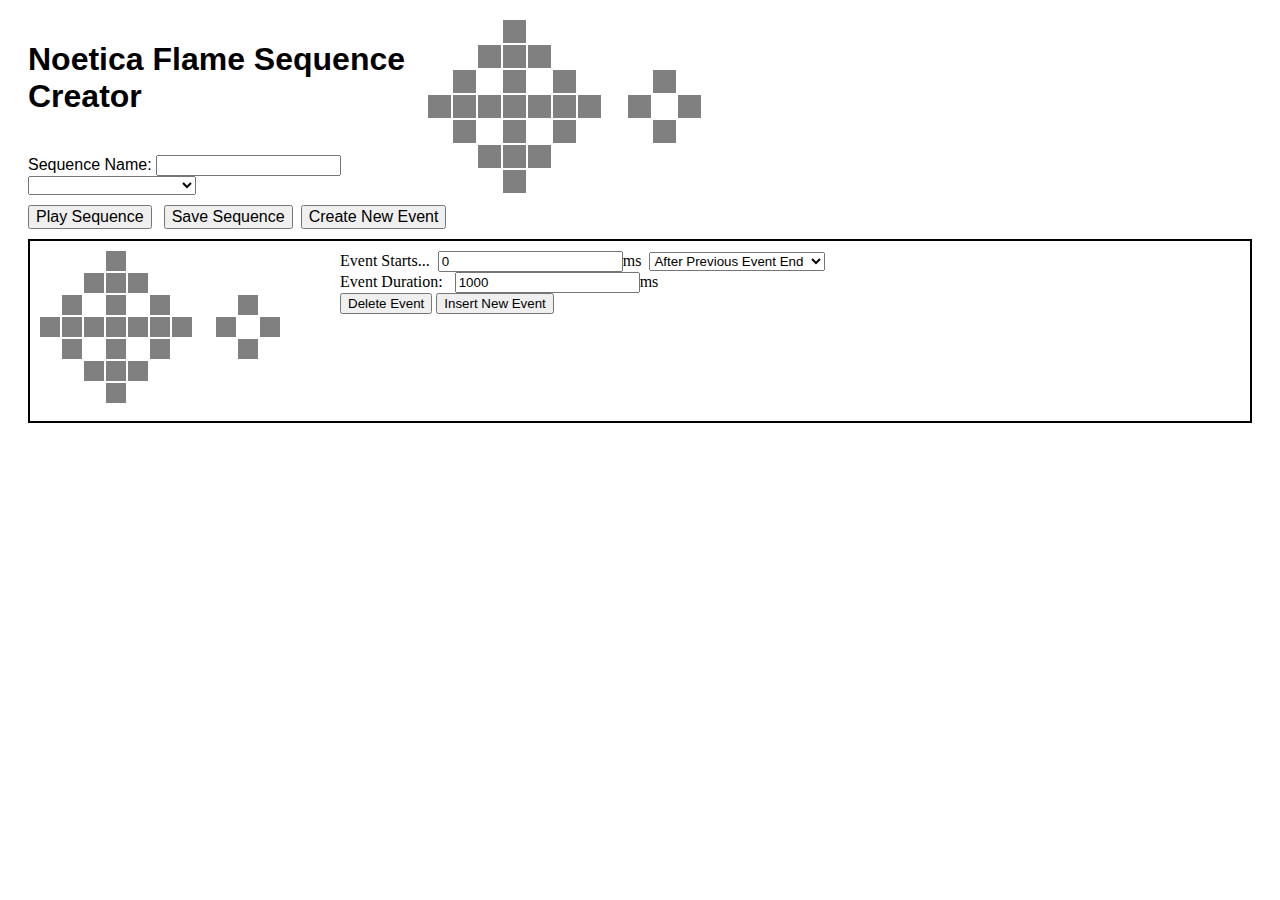
==== Flames/flame_editor.html @ 0962b21a "Merge branch 'master' of https://github.com/FlamingLotusGirls/Noetica" ====
<!doctype html>

<html lang="en">
<head>
  <meta charset="utf-8">

  <title>Noetica Hydraulics Test</title>
  <meta name="description" content="Flame Sequence Creator/Editor">

  <!--
  <link rel="stylesheet" href="css/styles.css">
  ->

  <!--[if lt IE 9]>
    <script src="https://cdnjs.cloudflare.com/ajax/libs/html5shiv/3.7.3/html5shiv.js"></script>
  <!--[endif]-->
</head>
<style>
.poofer {background-color:grey; width:20px; height:20px; position:absolute;}
.poofer.active {background-color:orange;}
.top-button {font-size:12pt; font-family:sans-serif}
h1 {font-family:sans-serif}

</style>


<body>
<div style="margin:20px">
<div>
    <div style="float:left; width:400px">
    <h1>Noetica Flame Sequence Creator </h1>
    </div>
    <div id="BigNoetica" style="margin-left:400px; position:relative;">
    </div>
</div>
  <!-- Should be able to create new ones, or edit ones that you've already created.-->
  <div id="topControls" style="width: 100%; overflow: hidden;">
  <button type="button" id="createSequenceButton">Create New Sequence</button>
  <button type="button" id="modifySequenceButton">Modify Existing Sequence</button><br>
  </div>
  
  <div id="createSequenceDiv">
      <span name="sequenceDiv" class="top-button" style="margin-bottom:10px">Sequence Name:&nbsp;<input type="text" length="40" id="sequenceName"></input> <br></span>
      <select id="sequenceSelect">
        <option value="none" id="none"></option>
        <option value="createNew">Create New Sequence...</option>
      </select>
      <div name="playDiv" style="margin-top:10px"><button type="button" class="top-button" onclick="playSequence()">Play Sequence</button> &nbsp;
      <button type="button" id="saveSequenceButton" class="top-button"> Save Sequence </button>&nbsp;
      <button type="button" id="createEventButton" class="top-button"> Create New Event </button>
      </div>
      <div id="EventTemplate" style="display:none; height:160px; border-width:2px; border-style:solid; margin-top:10px; padding:10px" >   
          <span id="eventId"></span>
          <div style="width:800px; height:150px; display:table">
            <div style="display:table-row">
              <div id="NoeticaContainer" style="position:relative; height:150px; display:table-cell; width:300px">
              </div>
              <div style="display:table-cell">
                  Event Starts... &nbsp;<input id="startDelay" type="number" length = "4" width="40" value="0"/>ms&nbsp;
                  <select id="eventStart">
                     <option value="afterPreviousEnd" selected="true">After Previous Event End</option>
                     <option value="afterPreviousStart">After Previous Event Start</option>
                     <option value="absoluteTime">After Sequence Start </option>
                  </select> &nbsp;
                  <br>
                  Event Duration: &nbsp; <input id="duration" type="number" length="4" value="1000" maxvalue="5000"/>ms
                  <div>
                    <button type="button" class="deleteEventButton">Delete Event</button>
                    <button type="button" class="insertEventButton">Insert New Event</button>
                  </div>
              </div
            </div>
          </div>
      </div>
  </div>
  <div id="modifySequenceDiv">
  </div>
  </div>
</body>
</html>

<script type="text/javascript" src="jquery-1.4.3.min.js"></script>

<script type="text/javascript">

var gSequences = []

console.log("TESTING TESTING");
$(document).ready(function() {
    console.log("READY called");
    $("#modifySequenceButton").hide()
    $("#createSequenceButton").hide()
    $("#modifySequenceDiv").hide()
//    $("#createSequenceDiv").hide()

    insertNoeticaImage($("#BigNoetica"), 25, false);
    createEvent(null);
    getSequences();
//    test1()
});


function insertNoeticaImage(parentDiv, boxWidth, allowClicks) {
    // add the damn poofers
    for (i=0; i<7; i++){
        for (j=0; j<11; j++){
            var newDiv = $("<div class='poofer'>");
            newDiv.width(boxWidth-2);
            newDiv.height(boxWidth-2);
            if (allowClicks) {
                newDiv.addClass("pooferActive");
            }
            
            newDiv.css({top: boxWidth*i, left: boxWidth*j});
            if (i==0 && j==3){
                newDiv.attr("id", "NN");
            } else if (i==1) {
                if (j==2){
                    newDiv.attr("id", "NW");
                } else if (j==3){
                    newDiv.attr("id", "NT");
                } else if (j==4){
                    newDiv.attr("id", "NE");
                }
            } else if (i==2) {
                if (j==1) {
                    newDiv.attr("id", "WN");
                } else if (j==3){
                    newDiv.attr("id", "TN");
                } else if (j==5){
                    newDiv.attr("id", "EN");
                } else if (j==9){
                    newDiv.attr("id", "BN");
                }
            } else if (i==3) {
                if (j==0){
                    newDiv.attr("id", "WW");
                } else if (j==1){
                    newDiv.attr("id", "WT");
                } else if (j==2){
                    newDiv.attr("id", "TW");
                } else if (j==3){
                    newDiv.attr("id", "TT");
                } else if (j==4){
                    newDiv.attr("id", "TE");
                } else if (j==5){
                    newDiv.attr("id", "ET");
                } else if (j==6){
                    newDiv.attr("id", "EE");
                } else if (j==8){
                    newDiv.attr("id", "BW");
                } else if (j==10){
                    newDiv.attr("id", "BE");
                }
            } else if (i==4) {
                if (j==1) {
                    newDiv.attr("id", "WS");
                } else if (j==3){
                    newDiv.attr("id", "TS");
                } else if (j==5){
                    newDiv.attr("id", "ES");
                } else if (j==9){
                    newDiv.attr("id", "BS");
                }
            } else if (i==5) {
                if (j==2){
                    newDiv.attr("id", "SW");
                } else if (j==3){
                    newDiv.attr("id", "ST");
                } else if (j==4){
                    newDiv.attr("id", "SE");
                }
            } else if (i==6 && j==3){
                newDiv.attr("id", "SS");
            }
            // Only add the ones that have poofers in them
            if (newDiv.attr("id") != ""){
                parentDiv.append(newDiv);
            }
        }
    }
}

$("#createSequenceButton").click(function(){
    $("#createSequenceDiv").show();
});



function createEvent(sibling){
    // clone, and remove template identification
    var newEvent = $("#EventTemplate").clone();
    newEvent.addClass("Event");
    newEvent.attr("id", "Event");
    insertNoeticaImage(newEvent.find("#NoeticaContainer"), 22, true);
    
    // add to DOM, show
    var parent
    if (!sibling) {
        parent = $("#EventTemplate").parent();
        parent.append(newEvent);
    } else {
        newEvent.insertAfter(sibling);
    }
    newEvent.show();
    return newEvent;
}

function deleteEvents(){
    var events = $(".Event");
    events.remove();
}

$(".insertEventButton").live('click', function(){
    var sibling = $(this).parents("#Event");
    createEvent($(sibling));
});
    
$("#createEventButton").click(function(){
    createEvent(null);
});

$(".deleteEventButton").live("click", function(){
    var thisDelete = $(this);
    var parentEvent = thisDelete.parents(".Event");
    parentEvent.remove()
});

// XXX FIXME - I'm not saving the information in gSequence data. Once you've moved off your 
// sequence, you're lost.
// I'm also not honoring the modify attribute
$("#saveSequenceButton").click(function() {
    var jsonStr = serializeSequence();
    $.ajax({
        type: 'POST',
        data: {"patternData":jsonStr},
        url:"http://localhost:5000/flame/patterns",
        success: function(data, status, req) {
            console.log("Save sequence success!");
        }
    });   
});

// XXX page reload on post??
var newSequenceId = 1;

$("#sequenceSelect").live('change', function(){
    var currentSelection = $(this).val();
    if (currentSelection == "createNew") {
        var newSequenceName = "Sequence " + newSequenceId++;
        var sequence = createEmptySequence(newSequenceName);
        gSequences.push(sequence);
        $(this).append($('<option>', { value:newSequenceName, text:newSequenceName }));
        populateSequence(sequence);
        $(this).val(newSequenceName);
        
        // now hide the 'none' option, if needed
        hideNone()
    } else if (currentSelection == "none") {
        // explicit do nothing... this should only happen if there are no other sequences
    } else {
        var selectedSequence = null; 
        for (var i=0; i<gSequences.length; i++) {
            var sequence = gSequences[i];
            if (sequence["name"] == currentSelection) {
                selectedSequence = sequence;
                break;
            }
        }
        if (selectedSequence != null) {
            populateSequence(selectedSequence);
        } else {
            console.log("No corresponding sequence for selected name!!!");
        }
    }
});

function createEmptySequence(name){
    return {"name": name, "events":[], "modifiable":true};
}


$(".pooferActive").live('click', function(){
    curThis = $(this);
    if (curThis.hasClass('active')) {
        curThis.removeClass('active');
    } else {
        curThis.addClass('active');
    }
});

// hide the blank select option
function hideNone() {
    var noneOption = $("#sequenceSelect").find('option[value="none"]');
    if (!$(noneOption).hasClass("hidden")) {
        $(noneOption).addClass("hidden");
        $(noneOption).wrap("<span/>");
    }
}
function getSequences(){
    $.ajax({
        type: 'GET',
        url:"http://localhost:5000/flame/patterns",
        success: function(data, status, req) {
            gSequences = data;
            if (data.length > 0) {
                // populate sequence drop down
                var sequenceSelect = $("#sequenceSelect")
                for (var i=0; i<data.length; i++) {
                    var sequenceName = data[i]["name"]
                    sequenceSelect.prepend($('<option>', { value:sequenceName, text:sequenceName }));
                }
                // hide blank option
                hideNone()
                // populate from selected option
                populateSequence(gSequences[0]);
                
                // select correct option
                sequenceSelect.val(gSequences[0]["name"]);
            }
        }
    });
}

function populateSequence(sequence){
    deleteEvents();
    // Go through sequence, populating the event fields
    // Everything is after the last, unless it can't be
    $('#sequenceName').val(sequence["name"]);
    var events = sequence["events"];
    var prevStartTime = 0;
    var prevEndTime = 0;
    for (var j=0; j<events.length; j++) {
        var event = events[j];
        // clear events
        // create new event
        newEvent = createEvent(null);
        var ids = event["ids"]
        for (var k=0; k<ids.length; k++){
            var pooferId = ids[k];
            var poofer = newEvent.find("#" + pooferId);
            $(poofer).addClass('active');              
        }
        var startTime = event["startTime"];
        var duration = event["duration"];
        var startTimeType;
        var startTimeModified;
        if (startTime > prevEndTime) {
            startTimeModified = startTime-prevEndTime;
            startTimeType = "afterPreviousEnd";
        } else if (startTime > prevStartTime) {
            startTimeModified = startTime - prevStartTime;
            startTimeType = "afterPreviousStart";
        } else {
            startTimeModified = startTime;
            startTimeType = "absoluteTime";
        }
        prevStartTime = startTime;
        prevEndTime = startTime + duration;
        newEvent.find("#duration").val(event["duration"]);
        newEvent.find("#startDelay").val(startTimeModified); 
        newEvent.find("select#eventStart").val(startTimeType);
    }
}

function test1(){
    var sequence = {"name":"foobar","events":[{"ids":["NW","NT","NE"],"startTime":0,"duration":1000},{"ids":["EN","ET","ES"],"startTime":3000,"duration":1000}]};
    populateSequence(sequence);
} 

function playSequence(){
    // create stop and start events for each Event in the sequence
    var events = $('.Event');
    var prevStartTime = 0;
    var prevEndTime = 0;
    var eventList = [];
    for (var i=0; i<events.length; i++){
        var theEvent = $(events[i]);
        var startTimeType = theEvent.find('select#eventStart');
        console.log(startTimeType.val());
        var startTime = parseInt(theEvent.find('#startDelay').val());
        var duration = parseInt(theEvent.find('#duration').val());
        if (startTimeType.val() == 'afterPreviousStart'){
            startTime = prevStartTime + startTime;
        } else if (startTimeType.val() == 'afterPreviousEnd'){
            startTime = prevEndTime + startTime;
        } else if (startTimeType.val() == 'absoluteTime') {
            startTime = startTime; // noop
        } else {
            console.log("unknown start time type: " + startTime.val());
        }
        var endTime = startTime + duration;
        prevStartTime = startTime;
        prevEndTime   = endTime;
        myObjStart = {"time":startTime, "type":"start", "event":theEvent};
        myObjEnd   = {"time":endTime, "type":"end", "event":theEvent};
        eventList.push(myObjStart);
        eventList.push(myObjEnd);
    }
    // sort in ascending order
    eventList.sort(function(event1, event2){ return event1["time"] - event2["time"]; });
    setTimeout(function(){drawFrame(eventList, 0)}, 1);
}

function drawFrame(eventList, curIdx) {
    var nEvents = eventList.length;
    if (curIdx >= nEvents) {
        return;
    }
    var curEvent = eventList[curIdx];
    var activePoofers = curEvent["event"].find(".poofer.active");
    var bigNoetica = $('#BigNoetica');
    var onOff = (curEvent["type"] == "start");
    for (var i=0; i<activePoofers.length; i++){
        var poofer = activePoofers[i];
        var pooferId = '#' + $(poofer).attr("id");
        var bigPoofer = bigNoetica.find(pooferId);
        if (onOff) {
            if (!bigPoofer.hasClass('active')) {
                bigPoofer.addClass('active');
            }
        } else {
            if (bigPoofer.hasClass('active')){
                bigPoofer.removeClass('active');
            }
        }
    }
    
    if (curIdx + 1 < nEvents) {
        var timeout = eventList[curIdx+1]["time"] - curEvent["time"];
        setTimeout(function(){drawFrame(eventList, curIdx+1)}, timeout);
    }
}

function serializeSequence() {
    var events = $('.Event');
    var prevStartTime = 0;
    var prevEndTime = 0;
    var eventList = [];
    console.log("events length is " + events.length);
    for (var i=0; i<events.length; i++){
        console.log("processing event " + i );
        var theEvent = $(events[i]);
        var startTimeType = theEvent.find('select#eventStart');
        var startTime = parseInt(theEvent.find('#startDelay').val());
        var duration = parseInt(theEvent.find('#duration').val());
        if (startTimeType.val() == 'afterPreviousStart'){
            startTime = prevStartTime + startTime;
        } else if (startTimeType.val() == 'afterPreviousEnd'){
            startTime = prevEndTime + startTime;
        } else if (startTimeType.val() == 'absoluteTime') {
            startTime = startTime; // noop
        } else {
            console.log("unknown start time type: " + startTime.val());
        }
        
        var activePoofers = theEvent.find(".poofer.active");
        var idList = [];
        for (var j=0; j<activePoofers.length; j++) {
            var poofer = activePoofers[j];
            var pooferId = $(poofer).attr("id");
            idList.push(pooferId)
        }
        pooferEvent = {"ids":idList, "startTime":startTime, "duration":duration};
        eventList.push(pooferEvent);
        var endTime = startTime + duration;
        prevStartTime = startTime;
        prevEndTime   = endTime;
    }    
    // sort in ascending order
    eventList.sort(function(event1, event2){ return event1["startTime"] - event2["startTime"]; });
    var sequence = {"name":$("#sequenceName").val(), "events":eventList};
    console.log(sequence);
    return JSON.stringify(sequence);
}

</script>
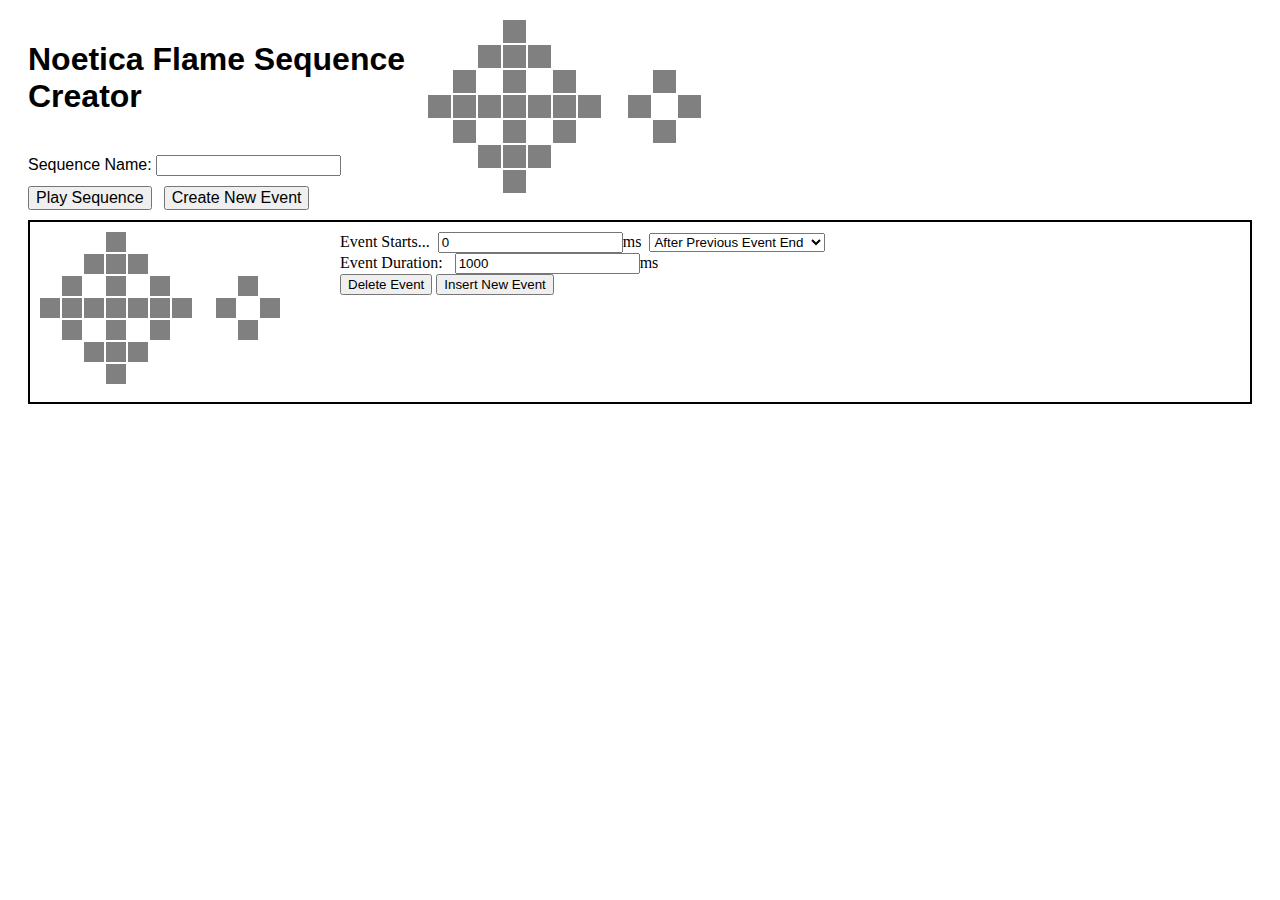
==== commit 0a6b49c5: "add in architectural support, startup code" ====
--- a/Flames/flame_editor.html
+++ b/Flames/flame_editor.html
@@ -40,13 +40,8 @@
   </div>
   
   <div id="createSequenceDiv">
-      <span name="sequenceDiv" class="top-button" style="margin-bottom:10px">Sequence Name:&nbsp;<input type="text" length="40" id="sequenceName"></input> <br></span>
-      <select id="sequenceSelect">
-        <option value="none" id="none"></option>
-        <option value="createNew">Create New Sequence...</option>
-      </select>
+      <span name="sequenceDiv" class="top-button" style="margin-bottom:10px">Sequence Name:&nbsp;<input type="text" length="40"></input> <br></span>
       <div name="playDiv" style="margin-top:10px"><button type="button" class="top-button" onclick="playSequence()">Play Sequence</button> &nbsp;
-      <button type="button" id="saveSequenceButton" class="top-button"> Save Sequence </button>&nbsp;
       <button type="button" id="createEventButton" class="top-button"> Create New Event </button>
       </div>
       <div id="EventTemplate" style="display:none; height:160px; border-width:2px; border-style:solid; margin-top:10px; padding:10px" >   
@@ -83,8 +78,6 @@
 
 <script type="text/javascript">
 
-var gSequences = []
-
 console.log("TESTING TESTING");
 $(document).ready(function() {
     console.log("READY called");
@@ -95,8 +88,6 @@
 
     insertNoeticaImage($("#BigNoetica"), 25, false);
     createEvent(null);
-    getSequences();
-//    test1()
 });
 
 
@@ -160,7 +151,7 @@
                 } else if (j==5){
                     newDiv.attr("id", "ES");
                 } else if (j==9){
-                    newDiv.attr("id", "BS");
+                    newDiv.attr("id", "BT");
                 }
             } else if (i==5) {
                 if (j==2){
@@ -185,7 +176,21 @@
     $("#createSequenceDiv").show();
 });
 
-
+$("#addThingButton").live("click", function(){
+    var newThing = $("#ThingerTemplate").clone();
+    newThing.attr("id", "Thinger");
+    
+    var parentEvent = $(this).parents(".Event");
+    var last = parentEvent.find("#Thinger:last");
+    newThing.insertAfter(last);
+    
+});
+
+$("#deleteThingButton").live("click", function(){
+    var thisDelete = $(this);
+    var parentThinger = thisDelete.parents("#Thinger");
+    parentThinger.remove();
+});
 
 function createEvent(sibling){
     // clone, and remove template identification
@@ -203,12 +208,6 @@
         newEvent.insertAfter(sibling);
     }
     newEvent.show();
-    return newEvent;
-}
-
-function deleteEvents(){
-    var events = $(".Event");
-    events.remove();
 }
 
 $(".insertEventButton").live('click', function(){
@@ -218,6 +217,18 @@
     
 $("#createEventButton").click(function(){
     createEvent(null);
+    
+    /*
+    // clone, and remove template identification
+    var newEvent = $("#EventTemplate").clone();
+    newEvent.attr("id", "Event");
+    insertNoeticaImage(newEvent.find("#NoeticaContainer"), 22, true);
+    
+    // add to DOM, show
+    var parent = $("#EventTemplate").parent()
+    parent.append(newEvent);
+    newEvent.show();
+    */
 });
 
 $(".deleteEventButton").live("click", function(){
@@ -226,59 +237,15 @@
     parentEvent.remove()
 });
 
-// XXX FIXME - I'm not saving the information in gSequence data. Once you've moved off your 
-// sequence, you're lost.
-// I'm also not honoring the modify attribute
-$("#saveSequenceButton").click(function() {
-    var jsonStr = serializeSequence();
-    $.ajax({
-        type: 'POST',
-        data: {"patternData":jsonStr},
-        url:"http://localhost:5000/flame/patterns",
-        success: function(data, status, req) {
-            console.log("Save sequence success!");
-        }
-    });   
-});
-
-// XXX page reload on post??
-var newSequenceId = 1;
-
-$("#sequenceSelect").live('change', function(){
-    var currentSelection = $(this).val();
-    if (currentSelection == "createNew") {
-        var newSequenceName = "Sequence " + newSequenceId++;
-        var sequence = createEmptySequence(newSequenceName);
-        gSequences.push(sequence);
-        $(this).append($('<option>', { value:newSequenceName, text:newSequenceName }));
-        populateSequence(sequence);
-        $(this).val(newSequenceName);
-        
-        // now hide the 'none' option, if needed
-        hideNone()
-    } else if (currentSelection == "none") {
-        // explicit do nothing... this should only happen if there are no other sequences
+$("#eventType").live('change', function(){
+    var pooferSelection = $(this).parents("#Thinger").find("#PooferSelect");
+    console.log("value is " + $(this).val());
+    if ($(this).val() == "Poof") {
+        pooferSelection.show();
     } else {
-        var selectedSequence = null; 
-        for (var i=0; i<gSequences.length; i++) {
-            var sequence = gSequences[i];
-            if (sequence["name"] == currentSelection) {
-                selectedSequence = sequence;
-                break;
-            }
-        }
-        if (selectedSequence != null) {
-            populateSequence(selectedSequence);
-        } else {
-            console.log("No corresponding sequence for selected name!!!");
-        }
-    }
-});
-
-function createEmptySequence(name){
-    return {"name": name, "events":[], "modifiable":true};
-}
-
+        pooferSelection.hide();
+    }    
+});
 
 $(".pooferActive").live('click', function(){
     curThis = $(this);
@@ -288,85 +255,6 @@
         curThis.addClass('active');
     }
 });
-
-// hide the blank select option
-function hideNone() {
-    var noneOption = $("#sequenceSelect").find('option[value="none"]');
-    if (!$(noneOption).hasClass("hidden")) {
-        $(noneOption).addClass("hidden");
-        $(noneOption).wrap("<span/>");
-    }
-}
-function getSequences(){
-    $.ajax({
-        type: 'GET',
-        url:"http://localhost:5000/flame/patterns",
-        success: function(data, status, req) {
-            gSequences = data;
-            if (data.length > 0) {
-                // populate sequence drop down
-                var sequenceSelect = $("#sequenceSelect")
-                for (var i=0; i<data.length; i++) {
-                    var sequenceName = data[i]["name"]
-                    sequenceSelect.prepend($('<option>', { value:sequenceName, text:sequenceName }));
-                }
-                // hide blank option
-                hideNone()
-                // populate from selected option
-                populateSequence(gSequences[0]);
-                
-                // select correct option
-                sequenceSelect.val(gSequences[0]["name"]);
-            }
-        }
-    });
-}
-
-function populateSequence(sequence){
-    deleteEvents();
-    // Go through sequence, populating the event fields
-    // Everything is after the last, unless it can't be
-    $('#sequenceName').val(sequence["name"]);
-    var events = sequence["events"];
-    var prevStartTime = 0;
-    var prevEndTime = 0;
-    for (var j=0; j<events.length; j++) {
-        var event = events[j];
-        // clear events
-        // create new event
-        newEvent = createEvent(null);
-        var ids = event["ids"]
-        for (var k=0; k<ids.length; k++){
-            var pooferId = ids[k];
-            var poofer = newEvent.find("#" + pooferId);
-            $(poofer).addClass('active');              
-        }
-        var startTime = event["startTime"];
-        var duration = event["duration"];
-        var startTimeType;
-        var startTimeModified;
-        if (startTime > prevEndTime) {
-            startTimeModified = startTime-prevEndTime;
-            startTimeType = "afterPreviousEnd";
-        } else if (startTime > prevStartTime) {
-            startTimeModified = startTime - prevStartTime;
-            startTimeType = "afterPreviousStart";
-        } else {
-            startTimeModified = startTime;
-            startTimeType = "absoluteTime";
-        }
-        prevStartTime = startTime;
-        prevEndTime = startTime + duration;
-        newEvent.find("#duration").val(event["duration"]);
-        newEvent.find("#startDelay").val(startTimeModified); 
-        newEvent.find("select#eventStart").val(startTimeType);
-    }
-}
-
-function test1(){
-    var sequence = {"name":"foobar","events":[{"ids":["NW","NT","NE"],"startTime":0,"duration":1000},{"ids":["EN","ET","ES"],"startTime":3000,"duration":1000}]};
-    populateSequence(sequence);
-} 
 
 function playSequence(){
     // create stop and start events for each Event in the sequence
@@ -432,47 +320,101 @@
     }
 }
 
-function serializeSequence() {
-    var events = $('.Event');
-    var prevStartTime = 0;
-    var prevEndTime = 0;
-    var eventList = [];
-    console.log("events length is " + events.length);
-    for (var i=0; i<events.length; i++){
-        console.log("processing event " + i );
-        var theEvent = $(events[i]);
-        var startTimeType = theEvent.find('select#eventStart');
-        var startTime = parseInt(theEvent.find('#startDelay').val());
-        var duration = parseInt(theEvent.find('#duration').val());
-        if (startTimeType.val() == 'afterPreviousStart'){
-            startTime = prevStartTime + startTime;
-        } else if (startTimeType.val() == 'afterPreviousEnd'){
-            startTime = prevEndTime + startTime;
-        } else if (startTimeType.val() == 'absoluteTime') {
-            startTime = startTime; // noop
-        } else {
-            console.log("unknown start time type: " + startTime.val());
-        }
-        
-        var activePoofers = theEvent.find(".poofer.active");
-        var idList = [];
-        for (var j=0; j<activePoofers.length; j++) {
-            var poofer = activePoofers[j];
-            var pooferId = $(poofer).attr("id");
-            idList.push(pooferId)
-        }
-        pooferEvent = {"ids":idList, "startTime":startTime, "duration":duration};
-        eventList.push(pooferEvent);
-        var endTime = startTime + duration;
-        prevStartTime = startTime;
-        prevEndTime   = endTime;
-    }    
-    // sort in ascending order
-    eventList.sort(function(event1, event2){ return event1["startTime"] - event2["startTime"]; });
-    var sequence = {"name":$("#sequenceName").val(), "events":eventList};
-    console.log(sequence);
-    return JSON.stringify(sequence);
-}
+
+$("#Branch").live('change',function(){
+    console.log("Branch change called!!");
+    var branch = $(this);
+    var poofers = branch.siblings("#Poofer");
+    //console.log(poofers);
+    var poofer = $(poofers[0]);
+    poofer.empty()
+    console.log(poofer)
+    var val = branch.val();
+    if (val == "North") {
+        poofer.append($("<option>")
+            .val("North")
+            .html("North"));
+        poofer.append($("<option>")
+            .val("East")
+            .html("East"));
+        poofer.append($("<option>")
+            .val("West")
+            .html("West"));
+        poofer.append($("<option>")
+            .val("Top")
+            .html("Top"));
+    } else if (val == "South") {
+        console.log("South!!")
+        poofer.append($("<option>")
+            .val("South")
+            .html("South"));
+        poofer.append($("<option>")
+            .val("East")
+            .html("East"));
+        poofer.append($("<option>")
+            .val("West")
+            .html("West"));
+        poofer.append($("<option>")
+            .val("Top")
+            .html("Top"));
+    } else if (val == "East") {
+        poofer.append($("<option>")
+            .val("East")
+            .html("East"));
+        poofer.append($("<option>")
+            .val("North")
+            .html("North"));
+        poofer.append($("<option>")
+            .val("South")
+            .html("South"));
+        poofer.append($("<option>")
+            .val("Top")
+            .html("Top"));
+    } else if (val == "West"){
+        poofer.append($("<option>")
+            .val("West")
+            .html("West"));
+        poofer.append($("<option>")
+            .val("North")
+            .html("North"));
+        poofer.append($("<option>")
+            .val("South")
+            .html("South"));
+        poofer.append($("<option>")
+            .val("Top")
+            .html("Top"));
+    } else if (val == "Top") {
+        poofer.append($("<option>")
+            .val("North")
+            .html("North"));
+        poofer.append($("<option>")
+            .val("South")
+            .html("South"));
+        poofer.append($("<option>")
+            .val("East")
+            .html("East"));
+        poofer.append($("<option>")
+            .val("West")
+            .html("West"));
+        poofer.append($("<option>")
+            .val("Top")
+            .html("Top"));
+    } else if (val == "Bottom") {
+        poofer.append($("<option>")
+            .val("North")
+            .html("North"));
+        poofer.append($("<option>")
+            .val("South")
+            .html("South"));
+        poofer.append($("<option>")
+            .val("East")
+            .html("East"));
+        poofer.append($("<option>")
+            .val("West")
+            .html("West"));
+    }
+});
+
 
 </script>
 
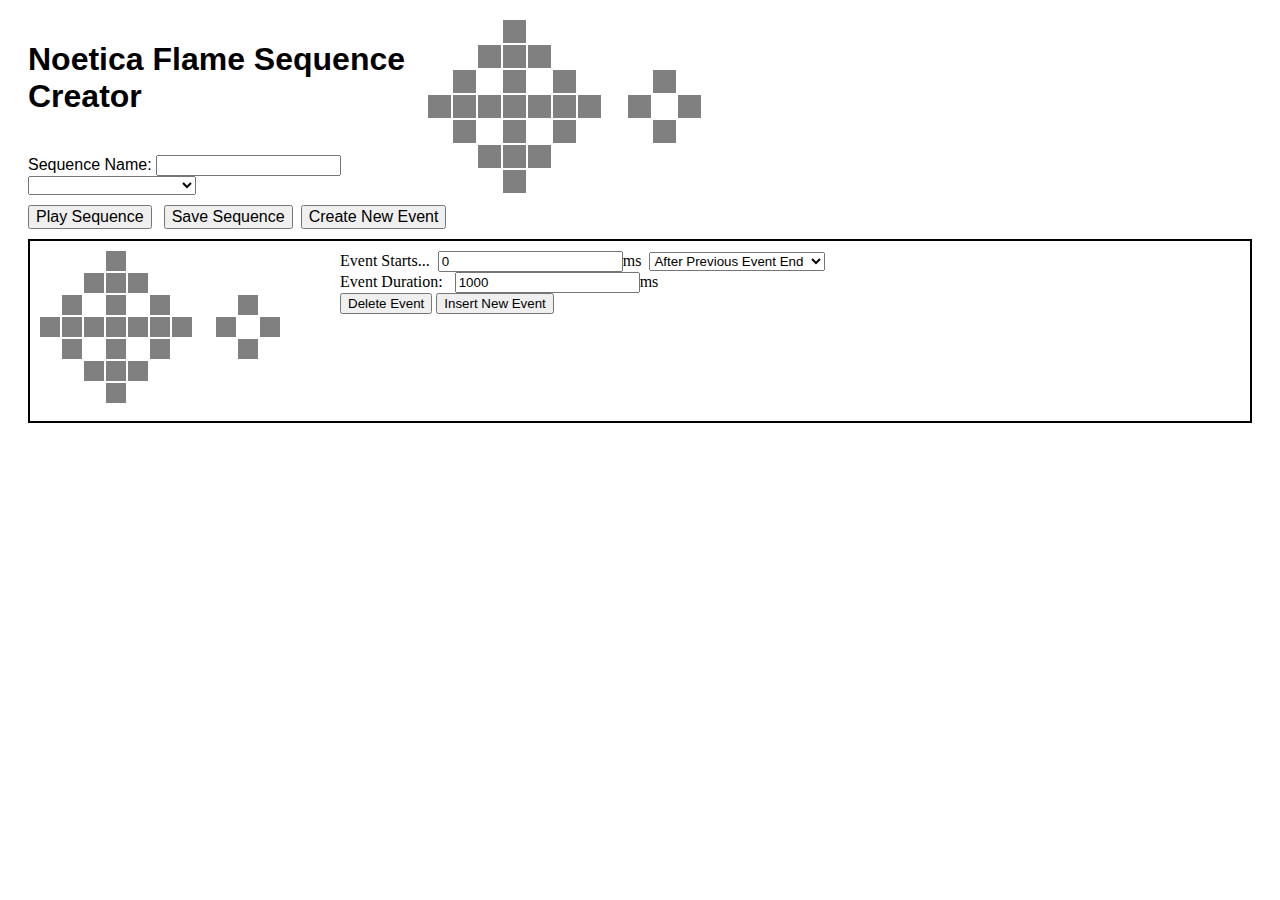
==== commit 53d82b09: "Tying things together. Make webserver talk to flame sequence controller, load data. Fixups for conne" ====
--- a/Flames/flame_editor.html
+++ b/Flames/flame_editor.html
@@ -40,8 +40,13 @@
   </div>
   
   <div id="createSequenceDiv">
-      <span name="sequenceDiv" class="top-button" style="margin-bottom:10px">Sequence Name:&nbsp;<input type="text" length="40"></input> <br></span>
+      <span name="sequenceDiv" class="top-button" style="margin-bottom:10px">Sequence Name:&nbsp;<input type="text" length="40" id="sequenceName"></input> <br></span>
+      <select id="sequenceSelect">
+        <option value="none" id="none"></option>
+        <option value="createNew">Create New Sequence...</option>
+      </select>
       <div name="playDiv" style="margin-top:10px"><button type="button" class="top-button" onclick="playSequence()">Play Sequence</button> &nbsp;
+      <button type="button" id="saveEventButton" class="top-button"> Save Sequence </button>&nbsp;
       <button type="button" id="createEventButton" class="top-button"> Create New Event </button>
       </div>
       <div id="EventTemplate" style="display:none; height:160px; border-width:2px; border-style:solid; margin-top:10px; padding:10px" >   
@@ -78,6 +83,8 @@
 
 <script type="text/javascript">
 
+var gSequences = []
+
 console.log("TESTING TESTING");
 $(document).ready(function() {
     console.log("READY called");
@@ -88,6 +95,8 @@
 
     insertNoeticaImage($("#BigNoetica"), 25, false);
     createEvent(null);
+    getSequences();
+//    test1()
 });
 
 
@@ -151,7 +160,7 @@
                 } else if (j==5){
                     newDiv.attr("id", "ES");
                 } else if (j==9){
-                    newDiv.attr("id", "BT");
+                    newDiv.attr("id", "BS");
                 }
             } else if (i==5) {
                 if (j==2){
@@ -176,21 +185,7 @@
     $("#createSequenceDiv").show();
 });
 
-$("#addThingButton").live("click", function(){
-    var newThing = $("#ThingerTemplate").clone();
-    newThing.attr("id", "Thinger");
-    
-    var parentEvent = $(this).parents(".Event");
-    var last = parentEvent.find("#Thinger:last");
-    newThing.insertAfter(last);
-    
-});
-
-$("#deleteThingButton").live("click", function(){
-    var thisDelete = $(this);
-    var parentThinger = thisDelete.parents("#Thinger");
-    parentThinger.remove();
-});
+
 
 function createEvent(sibling){
     // clone, and remove template identification
@@ -208,6 +203,12 @@
         newEvent.insertAfter(sibling);
     }
     newEvent.show();
+    return newEvent;
+}
+
+function deleteEvents(){
+    var events = $(".Event");
+    events.remove();
 }
 
 $(".insertEventButton").live('click', function(){
@@ -217,18 +218,6 @@
     
 $("#createEventButton").click(function(){
     createEvent(null);
-    
-    /*
-    // clone, and remove template identification
-    var newEvent = $("#EventTemplate").clone();
-    newEvent.attr("id", "Event");
-    insertNoeticaImage(newEvent.find("#NoeticaContainer"), 22, true);
-    
-    // add to DOM, show
-    var parent = $("#EventTemplate").parent()
-    parent.append(newEvent);
-    newEvent.show();
-    */
 });
 
 $(".deleteEventButton").live("click", function(){
@@ -237,15 +226,47 @@
     parentEvent.remove()
 });
 
-$("#eventType").live('change', function(){
-    var pooferSelection = $(this).parents("#Thinger").find("#PooferSelect");
-    console.log("value is " + $(this).val());
-    if ($(this).val() == "Poof") {
-        pooferSelection.show();
+$("#saveEventButton").click(function() {
+    console.log(serializeSequence());
+});
+
+var newSequenceId = 1;
+
+$("#sequenceSelect").live('change', function(){
+    var currentSelection = $(this).val();
+    if (currentSelection == "createNew") {
+        var newSequenceName = "Sequence " + newSequenceId++;
+        var sequence = createEmptySequence(newSequenceName);
+        gSequences.push(sequence);
+        $(this).append($('<option>', { value:newSequenceName, text:newSequenceName }));
+        populateSequence(sequence);
+        $(this).val(newSequenceName);
+        
+        // now hide the 'none' option, if needed
+        hideNone()
+    } else if (currentSelection == "none") {
+        // explicit do nothing... this should only happen if there are no other sequences
     } else {
-        pooferSelection.hide();
-    }    
-});
+        var selectedSequence = null; 
+        for (var i=0; i<gSequences.length; i++) {
+            var sequence = gSequences[i];
+            if (sequence["name"] == currentSelection) {
+                selectedSequence = sequence;
+                break;
+            }
+        }
+        if (selectedSequence != null) {
+            populateSequence(selectedSequence);
+        } else {
+            console.log("No corresponding sequence for selected name!!!");
+        }
+    }
+});
+
+function createEmptySequence(name){
+    return {"name": name, "events":[], "modifiable":true};
+}
+
 
 $(".pooferActive").live('click', function(){
     curThis = $(this);
@@ -255,6 +276,82 @@
         curThis.addClass('active');
     }
 });
+
+// hide the blank select option
+function hideNone() {
+    var noneOption = $("#sequenceSelect").find('option[value="none"]');
+    if (!$(noneOption).hasClass("hidden")) {
+        $(noneOption).addClass("hidden");
+        $(noneOption).wrap("<span/>");
+    }
+}
+function getSequences(){
+    $.ajax({
+        type: 'GET',
+        url:"http://localhost:5000/flame/patterns",
+        success: function(data, status, req) {
+            gSequences = data;
+            if (data.length > 0) {
+                // populate sequence drop down
+                var sequenceSelect = $("#sequenceSelect")
+                for (var i=0; i<data.length; i++) {
+                    var sequenceName = data[i]["name"]
+                    sequenceSelect.prepend($('<option>', { value:sequenceName, text:sequenceName }));
+                }
+                // hide blank option
+                hideNone()
+                // populate from selected option
+                populateSequence(gSequences[0])
+            }
+        }
+    });
+}
+
+function populateSequence(sequence){
+    deleteEvents();
+    // Go through sequence, populating the event fields
+    // Everything is after the last, unless it can't be
+    $('#sequenceName').val(sequence["name"]);
+    var events = sequence["events"];
+    var prevStartTime = 0;
+    var prevEndTime = 0;
+    for (var j=0; j<events.length; j++) {
+        var event = events[j];
+        // clear events
+        // create new event
+        newEvent = createEvent(null);
+        var ids = event["ids"]
+        for (var k=0; k<ids.length; k++){
+            var pooferId = ids[k];
+            var poofer = newEvent.find("#" + pooferId);
+            $(poofer).addClass('active');              
+        }
+        var startTime = event["startTime"];
+        var duration = event["duration"];
+        var startTimeType;
+        var startTimeModified;
+        if (startTime > prevEndTime) {
+            startTimeModified = startTime-prevEndTime;
+            startTimeType = "afterPreviousEnd";
+        } else if (startTime > prevStartTime) {
+            startTimeModified = startTime - prevStartTime;
+            startTimeType = "afterPreviousStart";
+        } else {
+            startTimeModified = startTime;
+            startTimeType = "absoluteTime";
+        }
+        prevStartTime = startTime;
+        prevEndTime = startTime + duration;
+        newEvent.find("#duration").val(event["duration"]);
+        newEvent.find("#startDelay").val(startTimeModified); 
+        newEvent.find("select#eventStart").val(startTimeType);
+    }
+}
+
+function test1(){
+    var sequence = {"name":"foobar","events":[{"ids":["NW","NT","NE"],"startTime":0,"duration":1000},{"ids":["EN","ET","ES"],"startTime":3000,"duration":1000}]};
+    populateSequence(sequence);
+} 
 
 function playSequence(){
     // create stop and start events for each Event in the sequence
@@ -320,7 +417,49 @@
     }
 }
 
-
+function serializeSequence() {
+    var events = $('.Event');
+    var prevStartTime = 0;
+    var prevEndTime = 0;
+    var eventList = [];
+    console.log("events length is " + events.length);
+    for (var i=0; i<events.length; i++){
+        console.log("processing event " + i );
+        var theEvent = $(events[i]);
+        var startTimeType = theEvent.find('select#eventStart');
+        var startTime = parseInt(theEvent.find('#startDelay').val());
+        var duration = parseInt(theEvent.find('#duration').val());
+        if (startTimeType.val() == 'afterPreviousStart'){
+            startTime = prevStartTime + startTime;
+        } else if (startTimeType.val() == 'afterPreviousEnd'){
+            startTime = prevEndTime + startTime;
+        } else if (startTimeType.val() == 'absoluteTime') {
+            startTime = startTime; // noop
+        } else {
+            console.log("unknown start time type: " + startTime.val());
+        }
+        
+        var activePoofers = theEvent.find(".poofer.active");
+        var idList = [];
+        for (var j=0; j<activePoofers.length; j++) {
+            var poofer = activePoofers[j];
+            var pooferId = $(poofer).attr("id");
+            idList.push(pooferId)
+        }
+        pooferEvent = {"ids":idList, "startTime":startTime, "duration":duration};
+        eventList.push(pooferEvent);
+        var endTime = startTime + duration;
+        prevStartTime = startTime;
+        prevEndTime   = endTime;
+    }    
+    // sort in ascending order
+    eventList.sort(function(event1, event2){ return event1["startTime"] - event2["startTime"]; });
+    var sequence = {"name":$("#sequenceName").val(), "events":eventList};
+    console.log(sequence);
+    return JSON.stringify(sequence);
+}
+
+/*
 $("#Branch").live('change',function(){
     console.log("Branch change called!!");
     var branch = $(this);
@@ -414,6 +553,7 @@
             .html("West"));
     }
 });
+*/
 
 
 </script>
